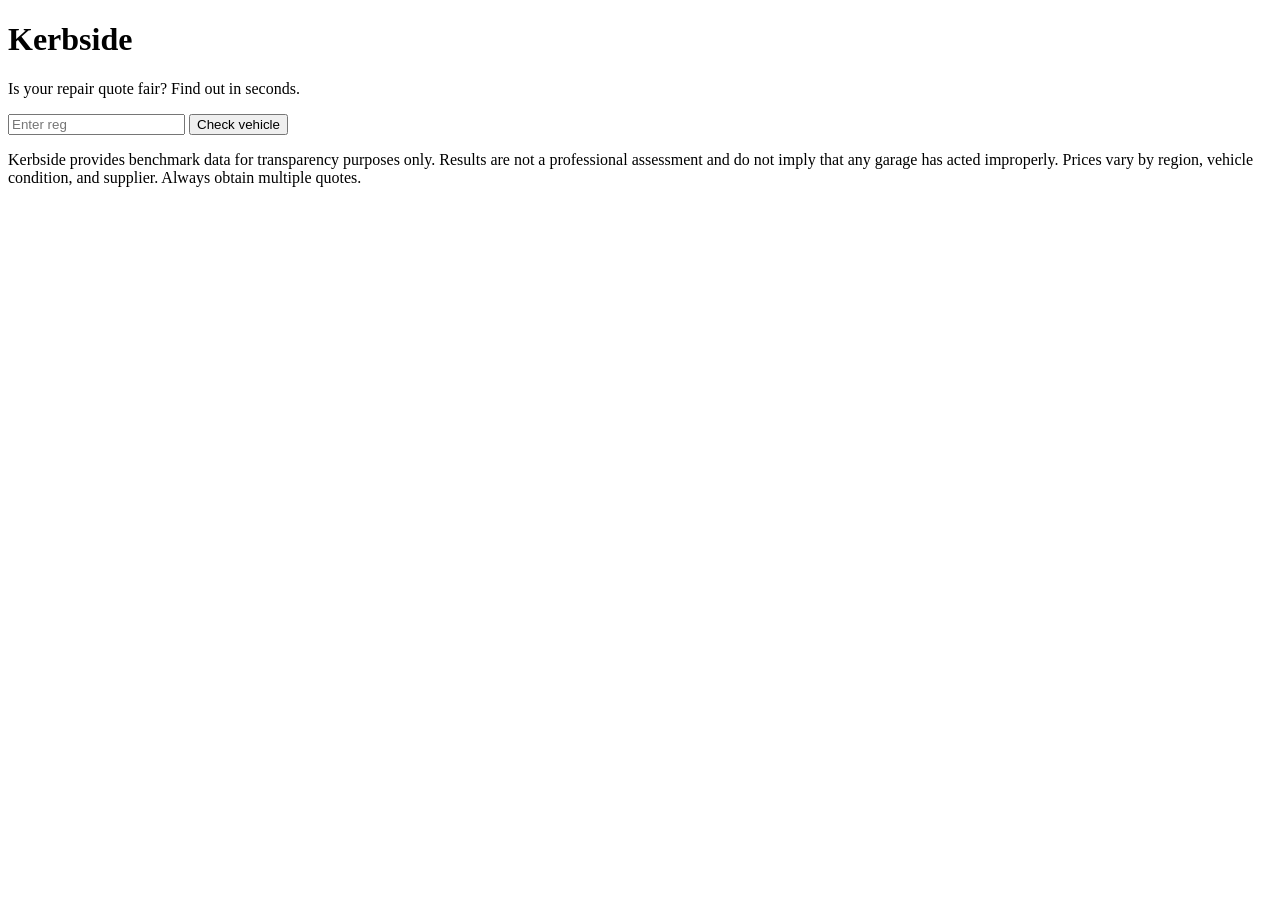
==== frontend/index.html @ 4cfda131 "feat: two-phase quote checker — vehicle lookup + benchmark comparison Phase 1: VRM lookup confirms v" ====
<!DOCTYPE html>
<html lang="en-GB">
<head>
  <meta charset="UTF-8" />
  <meta name="viewport" content="width=device-width, initial-scale=1.0" />
  <meta name="description" content="Check whether your car repair quote is fair. Independent, instant, UK-only." />
  <title>Kerbside — Car Repair Quote Checker</title>

  <link rel="manifest" href="/manifest.json" />
  <meta name="theme-color" content="#1a1a2e" />
  <link rel="apple-touch-icon" href="/assets/icon-192.png" />

  <link rel="stylesheet" href="/css/style.css" />
</head>
<body>

<header>
  <h1>Kerbside</h1>
  <p>Is your repair quote fair? Find out in seconds.</p>
</header>

<main>

  <!-- Phase 1: VRM lookup -->
  <form id="vrn-form" autocomplete="off">
    <input
      id="vrn-input"
      type="text"
      placeholder="Enter reg"
      maxlength="8"
      aria-label="Vehicle registration"
      required
    />
    <button type="submit">Check vehicle</button>
  </form>

  <div id="error" hidden></div>
  <div id="vehicle-card" hidden></div>

  <!-- Phase 2: Quote check (revealed after vehicle confirmed) -->
  <form id="quote-form" hidden autocomplete="off">
    <label for="category-select">Repair type</label>
    <select id="category-select" required>
      <option value="" disabled selected>Select a repair…</option>
    </select>

    <label for="price-input">Quoted price (£)</label>
    <input
      id="price-input"
      type="number"
      min="1"
      step="0.01"
      placeholder="e.g. 250.00"
      aria-label="Quoted price in pounds"
      required
    />

    <button type="submit">Check my quote</button>
  </form>

  <div id="result" hidden></div>

  <p class="disclaimer">
    Kerbside provides benchmark data for transparency purposes only. Results are not a
    professional assessment and do not imply that any garage has acted improperly.
    Prices vary by region, vehicle condition, and supplier. Always obtain multiple quotes.
  </p>

</main>

<script type="module" src="/js/app.js"></script>
</body>
</html>
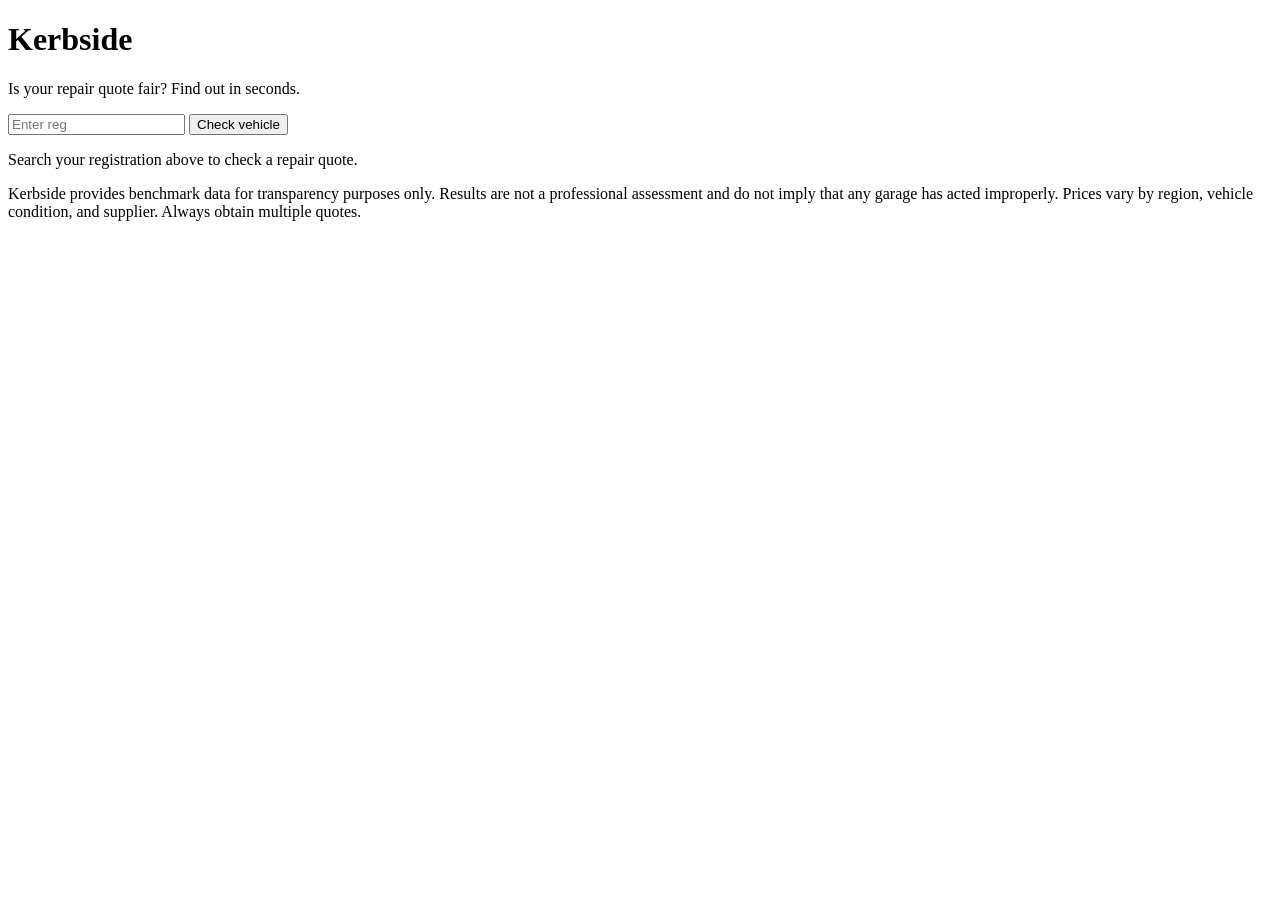
==== commit df167c53: "fix: handle no-MOT-history vehicles, gate quote form on vehicle search, fix VRM button clipping, add" ====
--- a/frontend/index.html
+++ b/frontend/index.html
@@ -37,6 +37,8 @@
   <div id="error" hidden></div>
   <div id="vehicle-card" hidden></div>
 
+  <p id="quote-prompt">Search your registration above to check a repair quote.</p>
+
   <!-- Phase 2: Quote check (revealed after vehicle confirmed) -->
   <form id="quote-form" hidden autocomplete="off">
     <label for="category-select">Repair type</label>
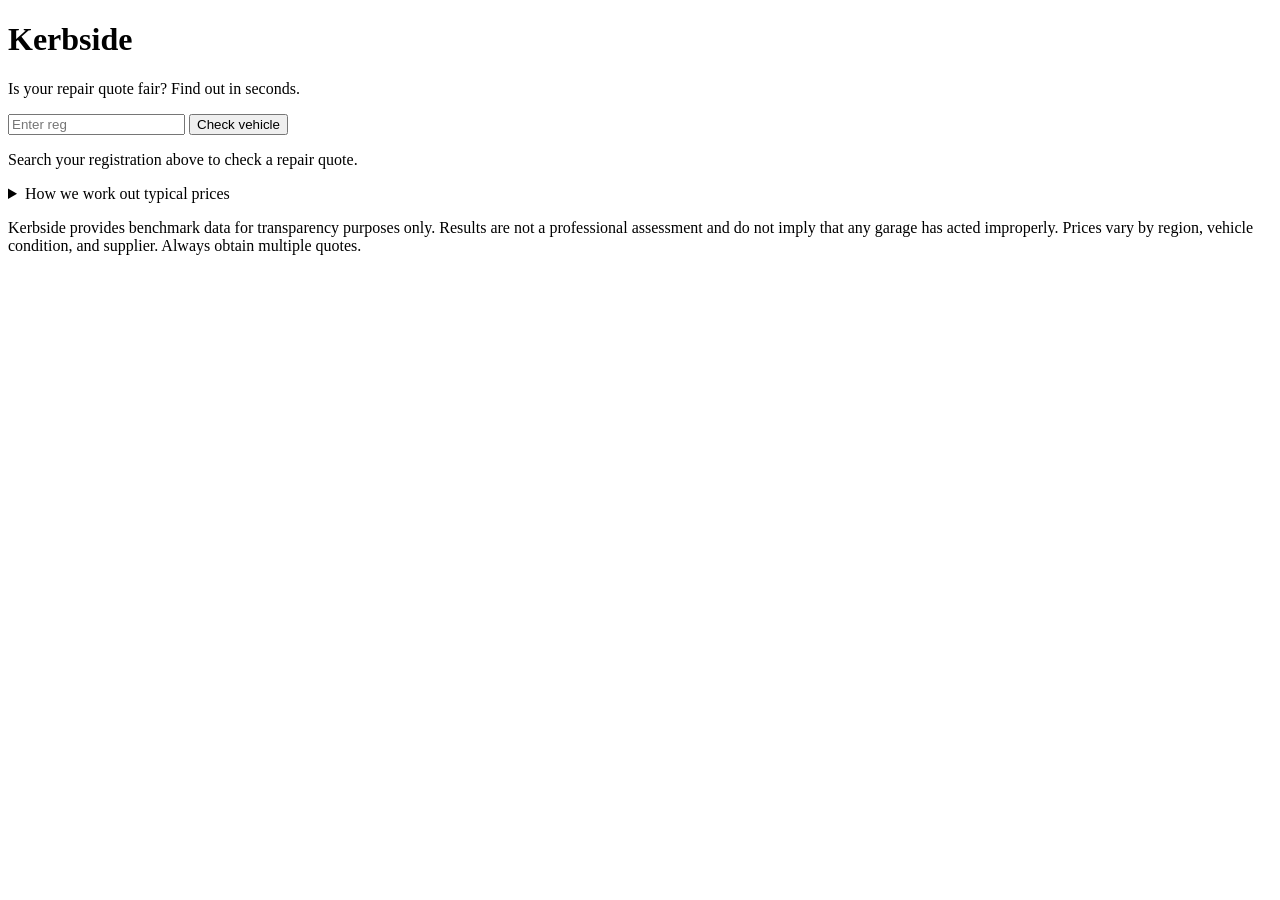
==== commit 1a581910: "feat: coverage hint, pricing explainer, clearer basis, gearbox type - Hint under the repair dropdown" ====
--- a/frontend/index.html
+++ b/frontend/index.html
@@ -45,6 +45,16 @@
     <select id="category-select" required>
       <option value="" disabled selected>Select a repair…</option>
     </select>
+    <p class="field-hint">Covers over 100 common servicing, MOT and repair jobs. Can't see yours? Pick the closest match.</p>
+
+    <div id="transmission-group" class="field-group" hidden>
+      <label for="transmission-select">Gearbox type</label>
+      <select id="transmission-select">
+        <option value="">Not sure</option>
+        <option value="manual">Manual</option>
+        <option value="automatic">Automatic</option>
+      </select>
+    </div>
 
     <label for="price-input">Quoted price (£)</label>
     <input
@@ -62,6 +72,13 @@
 
   <div id="result" hidden></div>
 
+  <details class="how-we-price">
+    <summary>How we work out typical prices</summary>
+    <p>Each range is the total you'd typically pay at a UK independent garage: parts, labour and VAT.</p>
+    <p>We build the ranges from published garage price guides, booking-platform averages and fixed-price menus, using several sources for each repair where we can.</p>
+    <p>For now, each repair has one national range for all cars. Prices for your make and model, and main dealer prices, can be higher. Where we have limited data, we tell you on the result.</p>
+  </details>
+
   <p class="disclaimer">
     Kerbside provides benchmark data for transparency purposes only. Results are not a
     professional assessment and do not imply that any garage has acted improperly.
@@ -71,5 +88,12 @@
 </main>
 
 <script type="module" src="/js/app.js"></script>
+<script>
+  if ('serviceWorker' in navigator) {
+    window.addEventListener('load', function () {
+      navigator.serviceWorker.register('/service-worker.js');
+    });
+  }
+</script>
 </body>
 </html>
